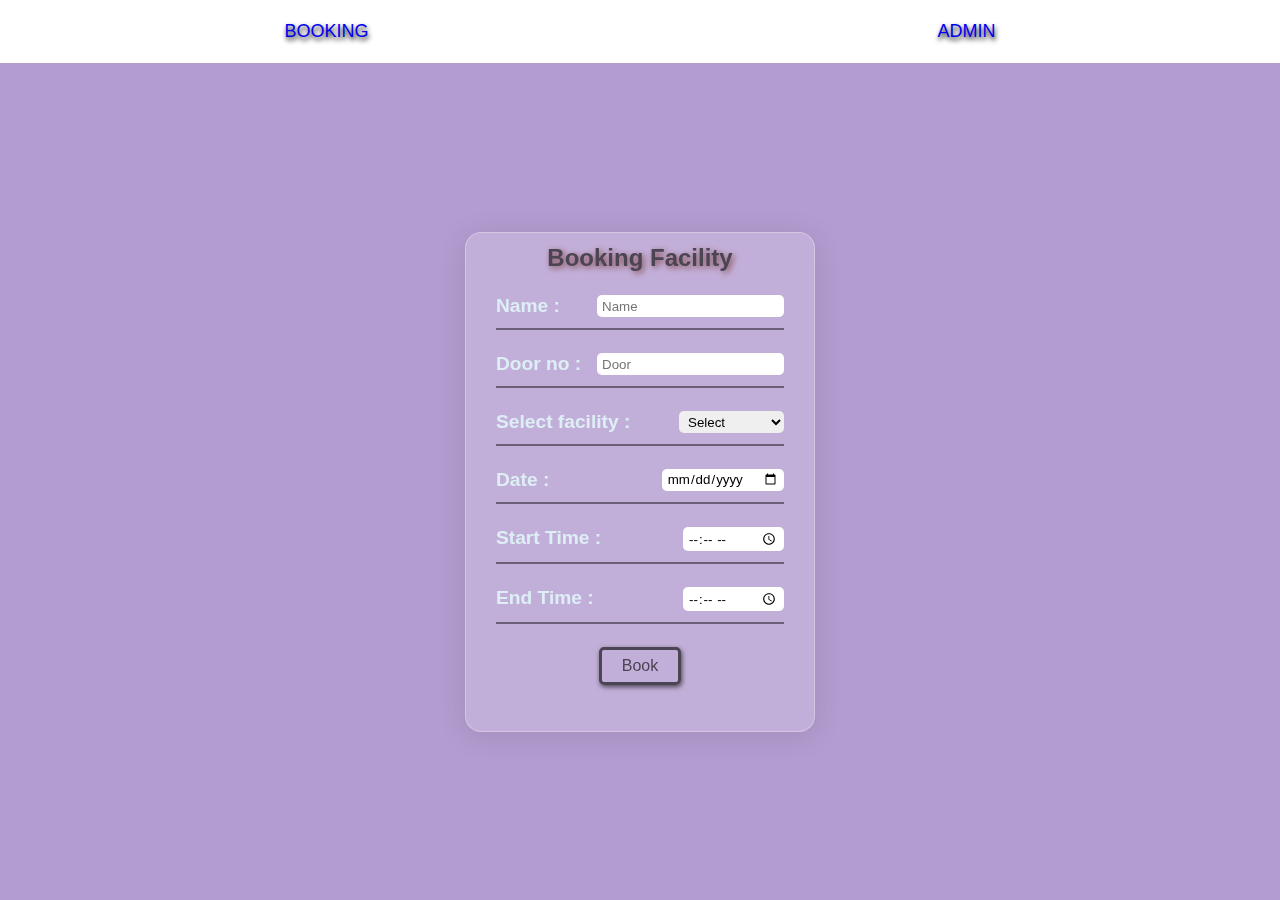
==== index.html @ b1445718 "Commited by suraj" ====
<!DOCTYPE html>
<html lang="en">
<head>
    <meta charset="UTF-8">
    <meta name="viewport" content="width=device-width, initial-scale=1.0">
    <link rel="stylesheet" href="style.css">
    <title>Facility Booking</title>
</head>

<body>
    
    <nav>
        <tr>
            <td><a href="./index.html" target="_self">Booking</a></td>
            <td><a href="./AdminPage.html" target="_self">admin</a></td>
        </tr>
    </nav>
    <span class="body">
        <section id="form">
            <h2>Booking Facility</h2>
            <div>
                <label for="name">Name :</label>
                <input type="text" name="" id="name" placeholder="Name">
            </div>
            <div>
                <label for="door">Door no :</label>
                <input type="number" name="" id="door" placeholder="Door">
            </div>
            <div class="facility">
                <label for="facility">Select facility :</label>
                <select name="" id="facility">
                    <option value="null" disabled selected>Select</option>

                    <option value="club">Clubhouse</option>
                    <option value="tennis">Tennis Court</option>
                </select>
            </div>
            <div>
                <label for="date">Date :</label>
                <input type="date" name="" id="date" >
            </div>
            <div>
                <label for="sTime">Start Time :</label>
                <input type="time" name="" id="sTime" >
            </div>
            <div>
                <label for="eTime">End Time :</label>
                <input type="time" name="" id="eTime" >
            </div>
            <div class="btn" id="btn">
                <button onclick="book()">Book</button>
            </div>
            <p id="message"></p>
        </section>
    </span>
    <script src="./bookings.js"></script>
</body>
</html>
---- style.css ----
* {
    margin: 0;
    padding: 0;
    box-sizing: border-box;
    font-family: 'Segoe UI', Tahoma, Geneva, Verdana, sans-serif;
}
nav{
    height: 7vh;
    display: flex;
    justify-content: space-around;
    align-items: center;
    
}
nav a{
    text-transform: uppercase;
    text-shadow: 1px 3px 5px black;
    font-size: large;
    text-decoration: none;
}
nav a:hover{
    text-shadow: 1px 3px 5px red;
}
.body {
    width: 100%;
    height: 93vh;
    display: flex;
    justify-content: center;
    align-items: center;
    background-color: #B39CD0;
    /* background-image: linear-gradient(to top, #ce4ae2, #f242bd, #ff4c9b, #ff627f, #ff7a6c, #ff8964, #ff985e, #ffa75a, #ffb058, #ffba56, #ffc354, #ffcd54); */

}

.body section {
    background: rgba(255, 255, 255, 0.2);
    border-radius: 16px;
    backdrop-filter: blur(5px);
    -webkit-backdrop-filter: blur(5px);
    border: 1px solid rgba(255, 255, 255, 0.3);
    box-shadow: 0 4px 30px rgba(0, 0, 0, 0.1);
    width: 350px;
    height: 500px;
    display: flex;
    flex-direction: column;
    justify-content: space-around;
}

h2,p {
    text-align: center;
    color:#4B4453;
    text-shadow: 2px 2px 6px #804747;
}


section div {
    margin: 0px 30px;
    display: flex;
    justify-content: space-between;
    padding-bottom: 11px;
    border-bottom: 2px solid rgba(0, 0, 0, 0.451);
}
#btn {
    border-bottom: none;
    align-items: center;
    justify-content: center;
}

#btn button {
    font-size: medium;
    padding: 7px 20px;
    border-radius: 5px;
    background-color: transparent;
    color: #4B4453;
    border: 3px solid #4B4453;
    box-shadow: 1px 2px 5px #4B4453;
}

#btn button:hover {
    background-color: #4B4453;
    color: #ce4ae2;
    box-shadow:1px 2px 5px  #ce4ae2;
}

section label {
    font-weight: bold;
    color: #DDEEF5;
    font-size: larger;
}

section input,
select {
    padding: 2px 5px;
    border-radius: 5px;
    outline: none;
    border: none;
}

select option:active {
    background-color: #008ae0;
}
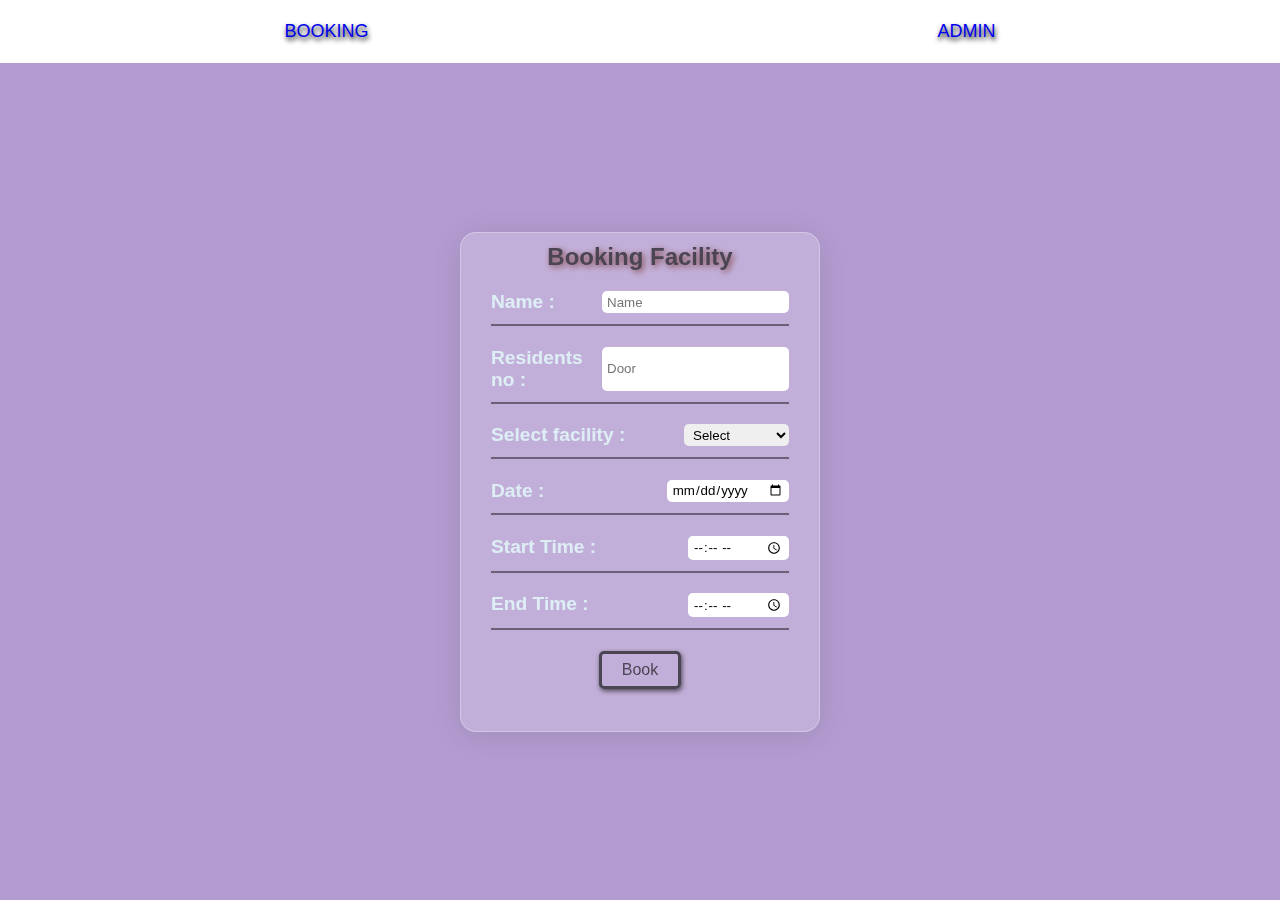
==== commit 477f9ca5: "update" ====
--- a/index.html
+++ b/index.html
@@ -3,7 +3,7 @@
 <head>
     <meta charset="UTF-8">
     <meta name="viewport" content="width=device-width, initial-scale=1.0">
-    <link rel="stylesheet" href="style.css">
+    <link rel="stylesheet" href="./style.css">
     <title>Facility Booking</title>
 </head>
 
@@ -23,7 +23,7 @@
                 <input type="text" name="" id="name" placeholder="Name">
             </div>
             <div>
-                <label for="door">Door no :</label>
+                <label for="door">Residents no :</label>
                 <input type="number" name="" id="door" placeholder="Door">
             </div>
             <div class="facility">
@@ -55,4 +55,4 @@
     </span>
     <script src="./bookings.js"></script>
 </body>
-</html>+</html>
--- a/style.css
+++ b/style.css
@@ -27,7 +27,7 @@
     justify-content: center;
     align-items: center;
     background-color: #B39CD0;
-    /* background-image: linear-gradient(to top, #ce4ae2, #f242bd, #ff4c9b, #ff627f, #ff7a6c, #ff8964, #ff985e, #ffa75a, #ffb058, #ffba56, #ffc354, #ffcd54); */
+    
 
 }
 
@@ -38,7 +38,7 @@
     -webkit-backdrop-filter: blur(5px);
     border: 1px solid rgba(255, 255, 255, 0.3);
     box-shadow: 0 4px 30px rgba(0, 0, 0, 0.1);
-    width: 350px;
+    width: 360px;
     height: 500px;
     display: flex;
     flex-direction: column;
@@ -97,4 +97,4 @@
 
 select option:active {
     background-color: #008ae0;
-}+}
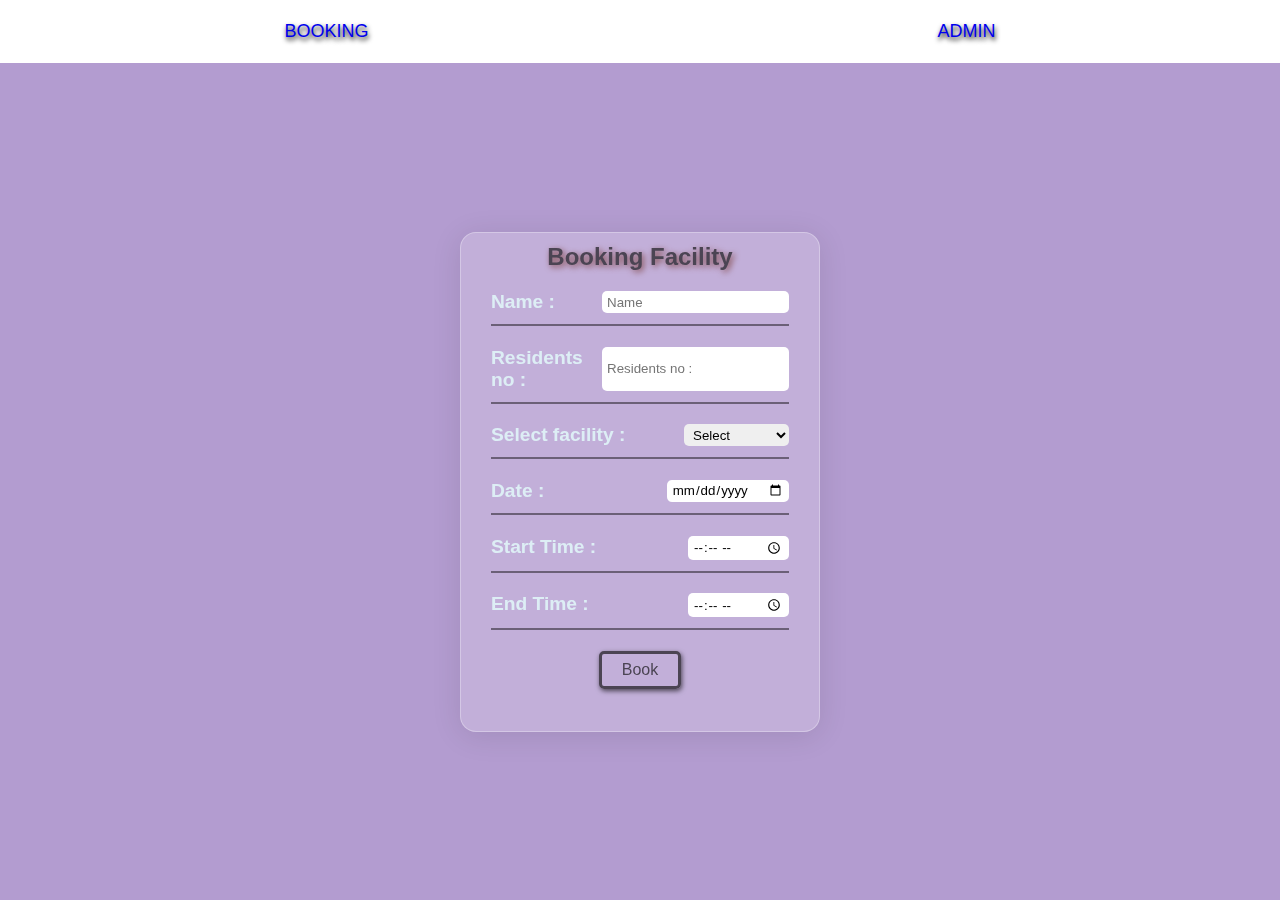
==== commit be0ee9e8: "update" ====
--- a/index.html
+++ b/index.html
@@ -24,7 +24,7 @@
             </div>
             <div>
                 <label for="door">Residents no :</label>
-                <input type="number" name="" id="door" placeholder="Door">
+                <input type="number" name="" id="door" placeholder="Residents no :">
             </div>
             <div class="facility">
                 <label for="facility">Select facility :</label>
